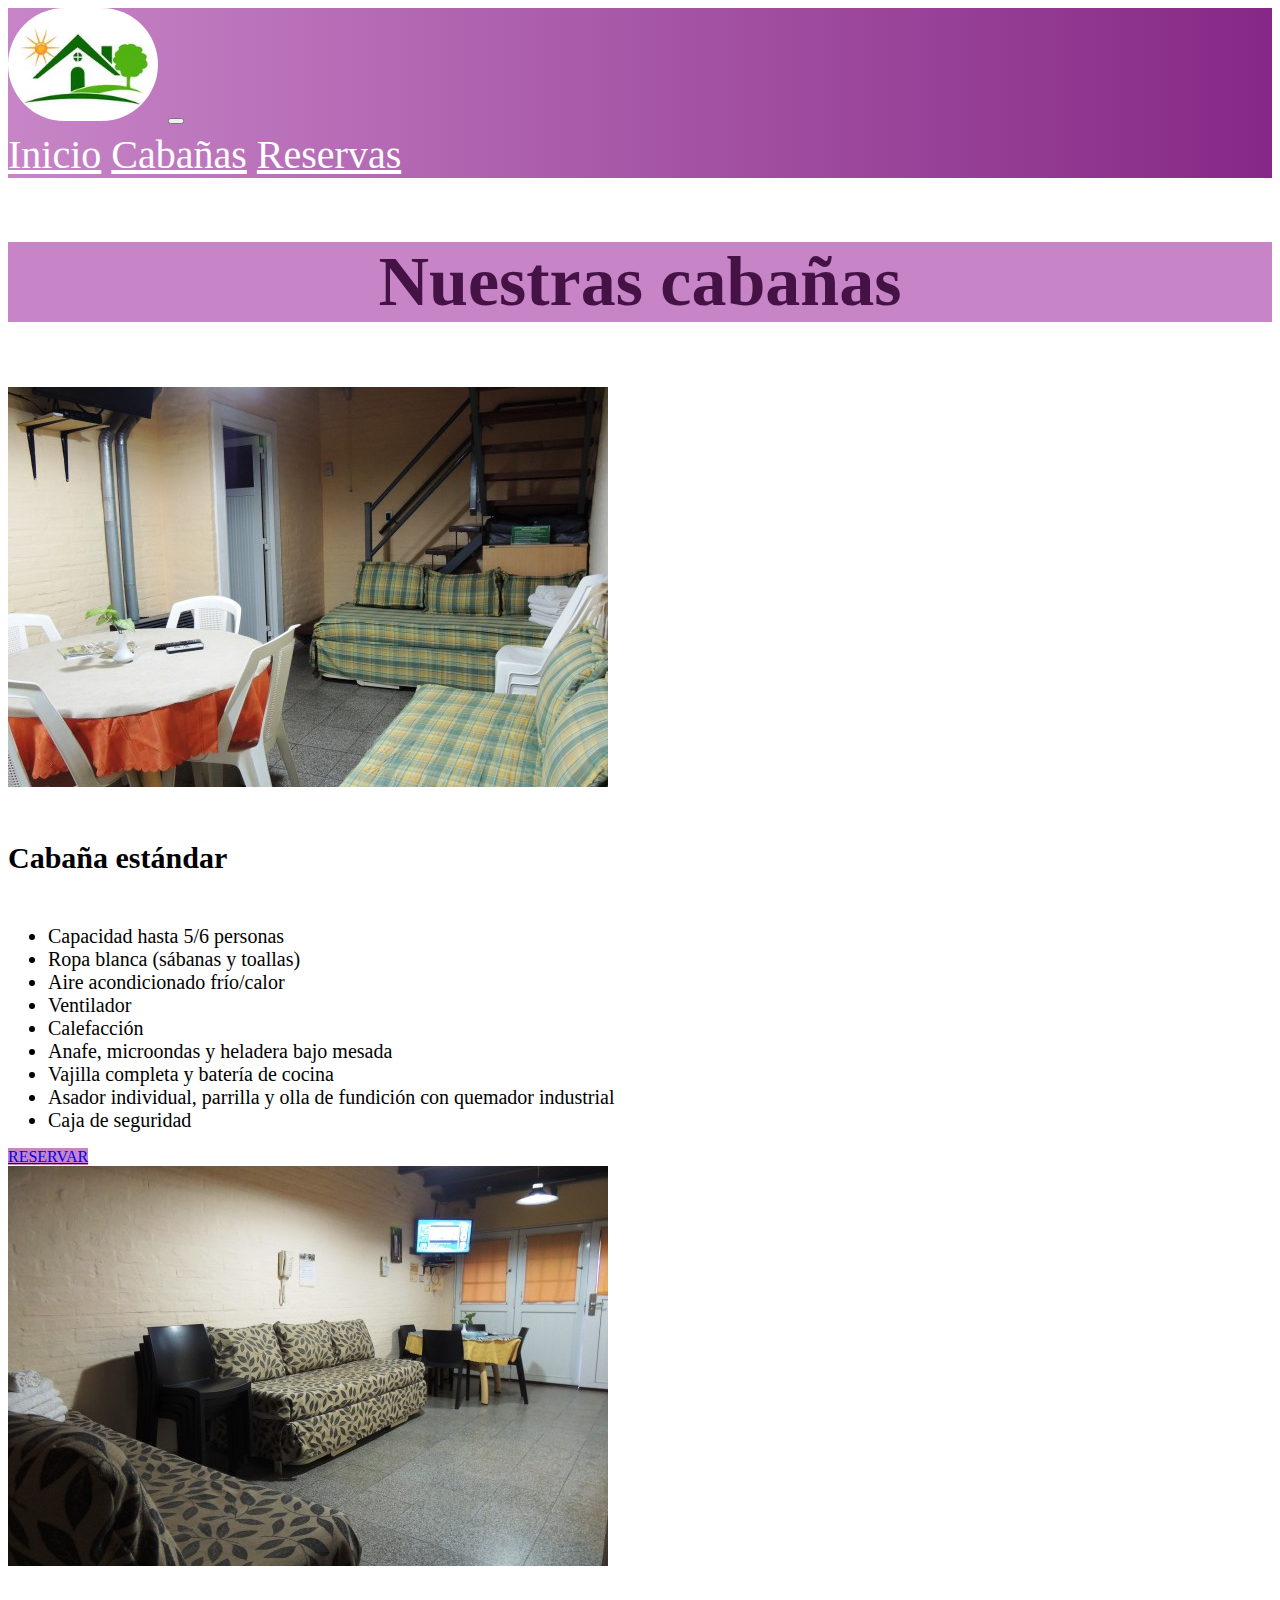
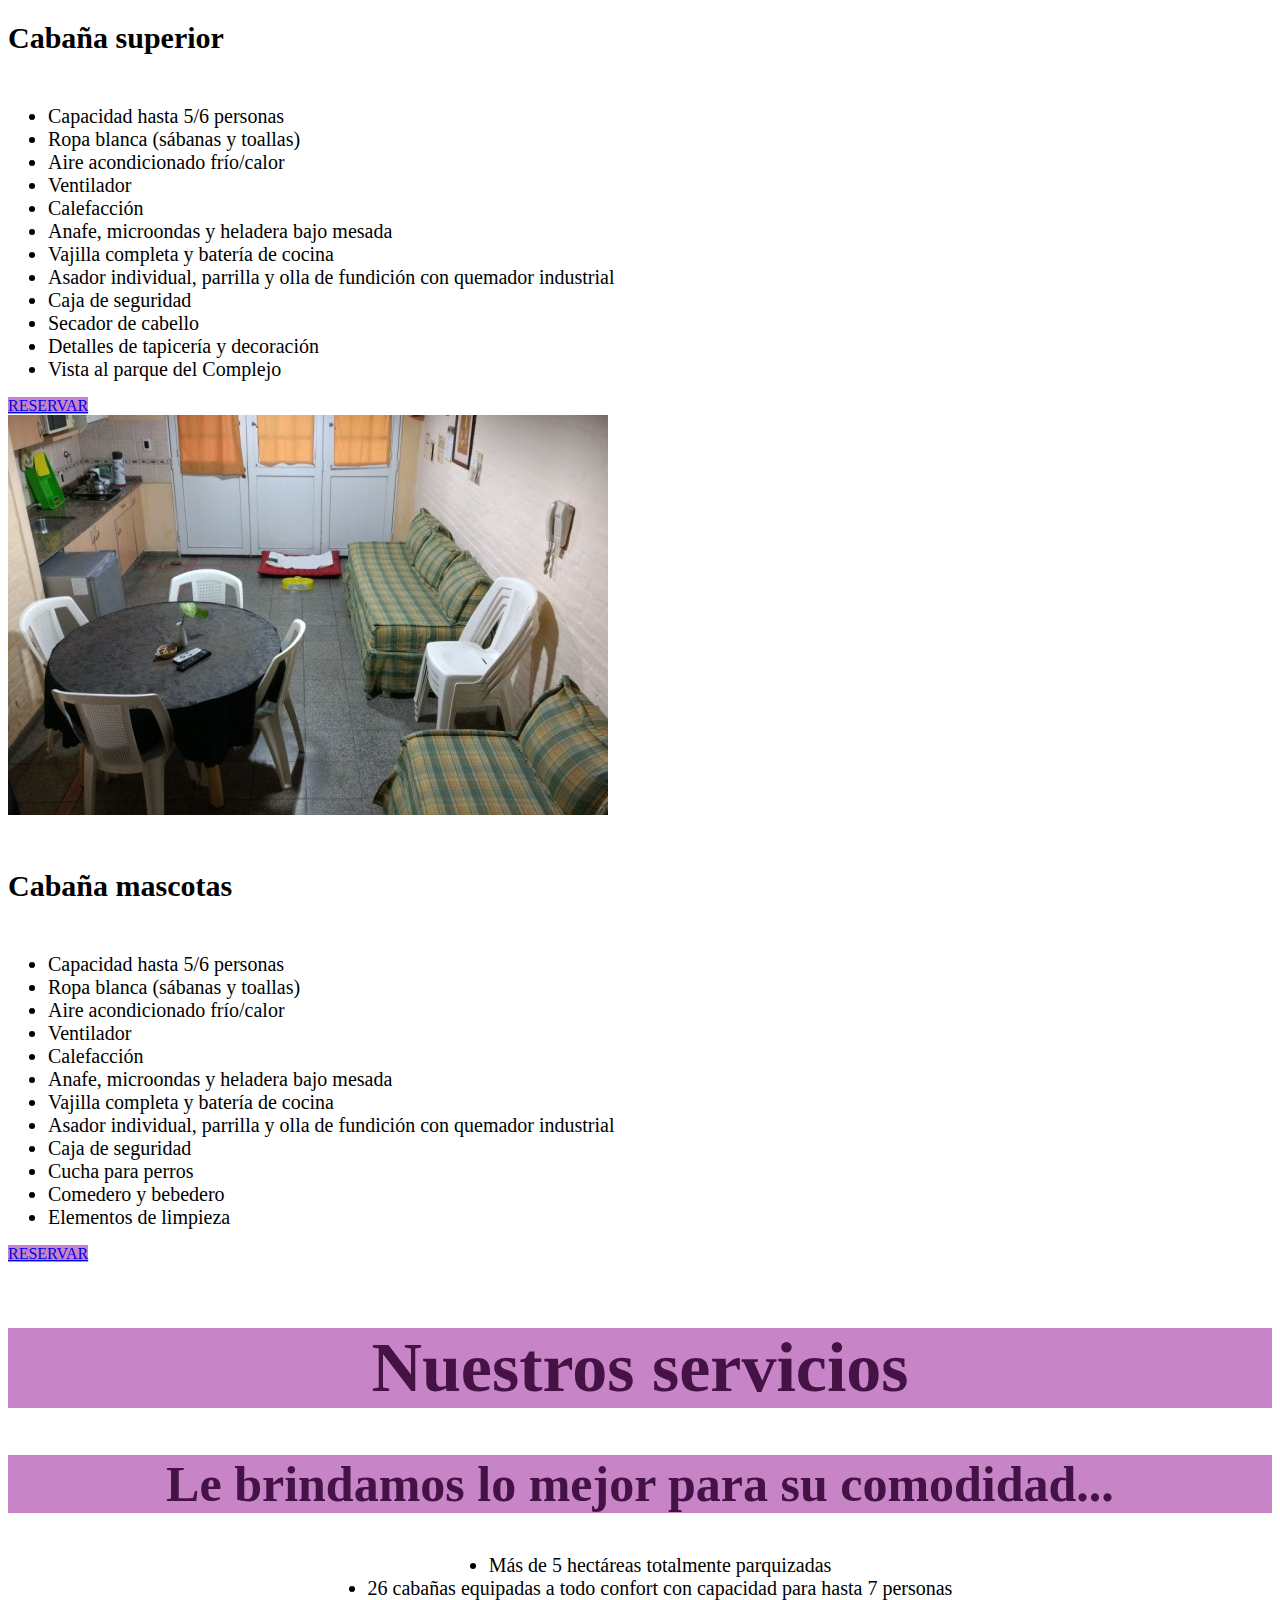
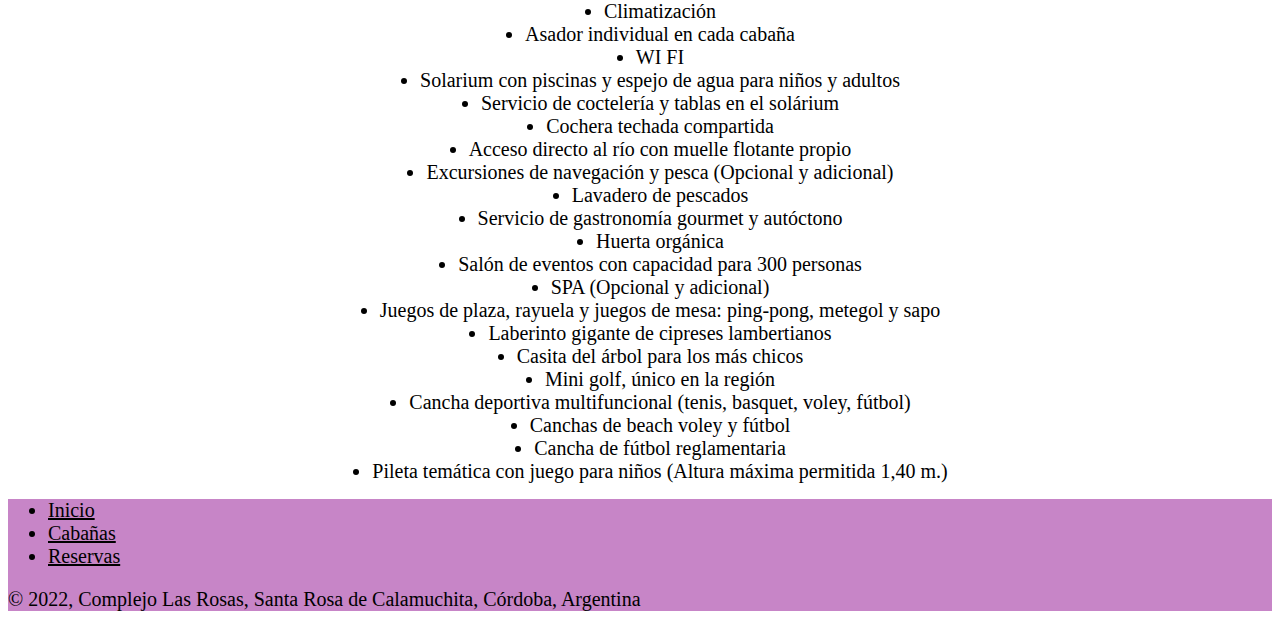
==== paginas/cabañas.html @ 3ff43be0 "Agrego segunda página: cabañas" ====
<!DOCTYPE html>
<html lang="en">

<head>
    <meta charset="UTF-8">
    <meta http-equiv="X-UA-Compatible" content="IE=edge">
    <meta name="viewport" content="width=device-width, initial-scale=1.0">
    <title>Cabañas</title>
    <link href="https://cdn.jsdelivr.net/npm/bootstrap@5.2.0/dist/css/bootstrap.min.css" rel="stylesheet"
        integrity="sha384-gH2yIJqKdNHPEq0n4Mqa/HGKIhSkIHeL5AyhkYV8i59U5AR6csBvApHHNl/vI1Bx" crossorigin="anonymous">
    <link rel="stylesheet" href="../estilo/estilo.css">
</head>

<body>

    <header>
        <nav class="navbar navbar-expand-lg">
            <div class="container-fluid">
                <img src="../imagenes/07a7245e235091de28add10f94a3a239.jpg" class="imagenLogo">
                <button class="navbar-toggler" type="button" data-bs-toggle="collapse"
                    data-bs-target="#navbarNavAltMarkup" aria-controls="navbarNavAltMarkup" aria-expanded="false"
                    aria-label="Toggle navigation">
                    <span class="navbar-toggler-icon"></span>
                </button>
                <div class="collapse navbar-collapse" id="navbarNavAltMarkup">
                    <div class="navbar-nav">
                        <a class="nav-link hheader" aria-current="page" href="#">Inicio</a>
                        <a class="nav-link active hheader" href="#">Cabañas</a>
                        <a class="nav-link hheader" href="#">Reservas</a>
                    </div>
                </div>
            </div>
        </nav>
    </header>
    <br>
    <h1>Nuestras cabañas</h1>
    <br>

    <div class="tiposDeCabañas row col-sm-12 col-md-12 col-xl-12">
        <div class="card row col-sm-12 col-md-12 col-xl-4">
            <img src="../imagenes/cabaña_estandar.jpg" class="card-img-top" alt="imagen de cabañas estándar">
            <div class="card-body">
                <h5 class="card-title">Cabaña estándar</h5>
                <div>
                    <ul>
                        <li class="itemLista">Capacidad hasta 5/6 personas</li>
                        <li class="itemLista">Ropa blanca (sábanas y toallas)</li>
                        <li class="itemLista">Aire acondicionado frío/calor</li>
                        <li class="itemLista">Ventilador</li>
                        <li class="itemLista">Calefacción</li>
                        <li class="itemLista">Anafe, microondas y heladera bajo mesada</li>
                        <li class="itemLista">Vajilla completa y batería de cocina</li>
                        <li class="itemLista">Asador individual, parrilla y olla de fundición con quemador industrial
                        </li>
                        <li class="itemLista">Caja de seguridad</li>
                    </ul>
                </div>
                <a href="#" class="btn" style="background-color: rgb(199, 133, 199);">RESERVAR</a>
            </div>
        </div>

        <div class="card row col-sm-12 col-md-12 col-xl-4">
            <img src="../imagenes/superior_3.jpg" class="card-img-top" alt="imagen de cabañas superiores">
            <div class="card-body">
                <h5 class="card-title">Cabaña superior</h5>
                <div>
                    <ul>
                        <li class="itemLista">Capacidad hasta 5/6 personas</li>
                        <li class="itemLista">Ropa blanca (sábanas y toallas)</li>
                        <li class="itemLista">Aire acondicionado frío/calor</li>
                        <li class="itemLista">Ventilador</li>
                        <li class="itemLista">Calefacción</li>
                        <li class="itemLista">Anafe, microondas y heladera bajo mesada</li>
                        <li class="itemLista">Vajilla completa y batería de cocina</li>
                        <li class="itemLista">Asador individual, parrilla y olla de fundición con quemador industrial
                        </li>
                        <li class="itemLista">Caja de seguridad</li>
                        <li class="itemLista">Secador de cabello</li>
                        <li class="itemLista">Detalles de tapicería y decoración</li>
                        <li class="itemLista">Vista al parque del Complejo</li>
                    </ul>
                </div>
                <a href="#" class="btn" style="background-color: rgb(199, 133, 199);">RESERVAR</a>
            </div>
        </div>

        <div class="card row col-sm-12 col-md-12 col-xl-4">
            <img src="../imagenes/cabaña_mascotas.jpg" class="card-img-top"
                alt="imagen de cabañas especiales para mascotas">
            <div class="card-body">
                <h5 class="card-title">Cabaña mascotas</h5>
                <div>
                    <ul>
                        <li class="itemLista">Capacidad hasta 5/6 personas</li>
                        <li class="itemLista">Ropa blanca (sábanas y toallas)</li>
                        <li class="itemLista">Aire acondicionado frío/calor</li>
                        <li class="itemLista">Ventilador</li>
                        <li class="itemLista">Calefacción</li>
                        <li class="itemLista">Anafe, microondas y heladera bajo mesada</li>
                        <li class="itemLista">Vajilla completa y batería de cocina</li>
                        <li class="itemLista">Asador individual, parrilla y olla de fundición con quemador industrial
                        </li>
                        <li class="itemLista">Caja de seguridad</li>
                        <li class="itemLista">Cucha para perros</li>
                        <li class="itemLista">Comedero y bebedero</li>
                        <li class="itemLista">Elementos de limpieza</li>
                    </ul>
                </div>
                <a href="#" class="btn" style="background-color: rgb(199, 133, 199);">RESERVAR</a>
            </div>
        </div>
    </div>
    <br>

    <div class="content listaServicios">
        <h1>
            Nuestros servicios</h1>
        <h2>
            Le brindamos lo mejor para su comodidad...</h2>
        <ul>
            <li class="itemLista">
                Más de 5 hectáreas totalmente parquizadas</li>
            <li class="itemLista">
                26 cabañas equipadas a todo confort con capacidad para hasta 7 personas</li>
            <li class="itemLista">
                Climatización</li>
            <li class="itemLista">
                Asador individual en cada cabaña</li>
            <li class="itemLista">
                WI FI</li>
            <li class="itemLista">
                Solarium con piscinas y espejo de agua para niños y adultos</li>
            <li class="itemLista">
                Servicio de coctelería y tablas en el solárium</li>
            <li class="itemLista">
                Cochera techada compartida</li>
            <li class="itemLista">
                Acceso directo al río con muelle flotante propio</li>
            <li class="itemLista">
                Excursiones de navegación y pesca (Opcional y adicional)</li>
            <li class="itemLista">
                Lavadero de pescados</li>
            <li class="itemLista">
                Servicio de gastronomía gourmet y autóctono</li>
            <li class="itemLista">
                Huerta orgánica</li>
            <li class="itemLista">
                Salón de eventos con capacidad para 300 personas</li>
            <li class="itemLista">
                SPA (Opcional y adicional)</li>
            <li class="itemLista">
                Juegos de plaza, rayuela y juegos de mesa: ping-pong, metegol y sapo</li>
            <li class="itemLista">
                Laberinto gigante de cipreses lambertianos</li>
            <li class="itemLista">
                Casita del árbol para los más chicos</li>
            <li class="itemLista">
                Mini golf, único en la región</li>
            <li class="itemLista">
                Cancha deportiva multifuncional (tenis, basquet, voley, fútbol)</li>
            <li class="itemLista">
                Canchas de beach voley y fútbol</li>
            <li class="itemLista">
                Cancha de fútbol reglamentaria</li>
            <li class="itemLista">
                Pileta temática con juego para niños (Altura máxima permitida 1,40 m.)</li>
        </ul>
    </div>

    <div class="container" style="background-color:rgb(199, 133, 199); ;">
        <footer class="py-3 my-4">
          <ul class="nav justify-content-center border-bottom pb-3 mb-3">
            <li class="nav-item formatoLista"><a href="#" class="nav-link px-2 formatoLista">Inicio</a></li>
            <li class="nav-item formatoLista"><a href="#" class="nav-link px-2 formatoLista">Cabañas</a></li>
            <li class="nav-item formatoLista"><a href="#" class="nav-link px-2 formatoLista">Reservas</a></li>
          </ul>
          <p class="text-center formatoLista">&copy; 2022, Complejo Las Rosas, Santa Rosa de Calamuchita, Córdoba, Argentina</p>
        </footer>
      </div>

    <script src="https://cdn.jsdelivr.net/npm/bootstrap@5.2.0/dist/js/bootstrap.bundle.min.js"
        integrity="sha384-A3rJD856KowSb7dwlZdYEkO39Gagi7vIsF0jrRAoQmDKKtQBHUuLZ9AsSv4jD4Xa"
        crossorigin="anonymous"></script>
</body>

</html>
---- estilo/estilo.css ----
.imagenLogo {
    width: 150px;
    border-radius: 200px;
}

header {
    background-image: linear-gradient(to right, rgb(199, 133, 199), rgb(134, 40, 134));
    font-size: 40px;
}

.hheader {
    color: white;
}

.imagenesComplejo {
    text-align: center;
}

h1 {
    color: rgb(68, 18, 68);
    text-align: center;
    font-size: 70px;
    background-color:rgb(199, 133, 199);
}

.informacionComplejo {
    color: black;
    text-align: center;
    font-size: 25px;
    font-style: oblique;
    font-weight: bolder;
}

h2 {
    color: rgb(68, 18, 68);
    text-align: center;
    font-size: 50px;
    background-color: rgb(199, 133, 199);
}

.tiposDeCabañas {
    display: flexbox;
    justify-content: center;
}

.card-title {
    font-size: 30px;
    font-weight: bolder;
    color: black;
}

.card-text {
    font-size: 20px;
    color: black;
}

.formatoLista {
    color: black;
    font-size: 20px;
}

.formatoLista:visited {
    color: black;
}

.formatoLista:hover {
    color:rgb(68, 18, 68);
}

.itemLista {
    color: black;
    font-size: 20px;
}



div.listaServicios ul {
    display: flex;
    flex-direction: column;
    align-items: center;
}
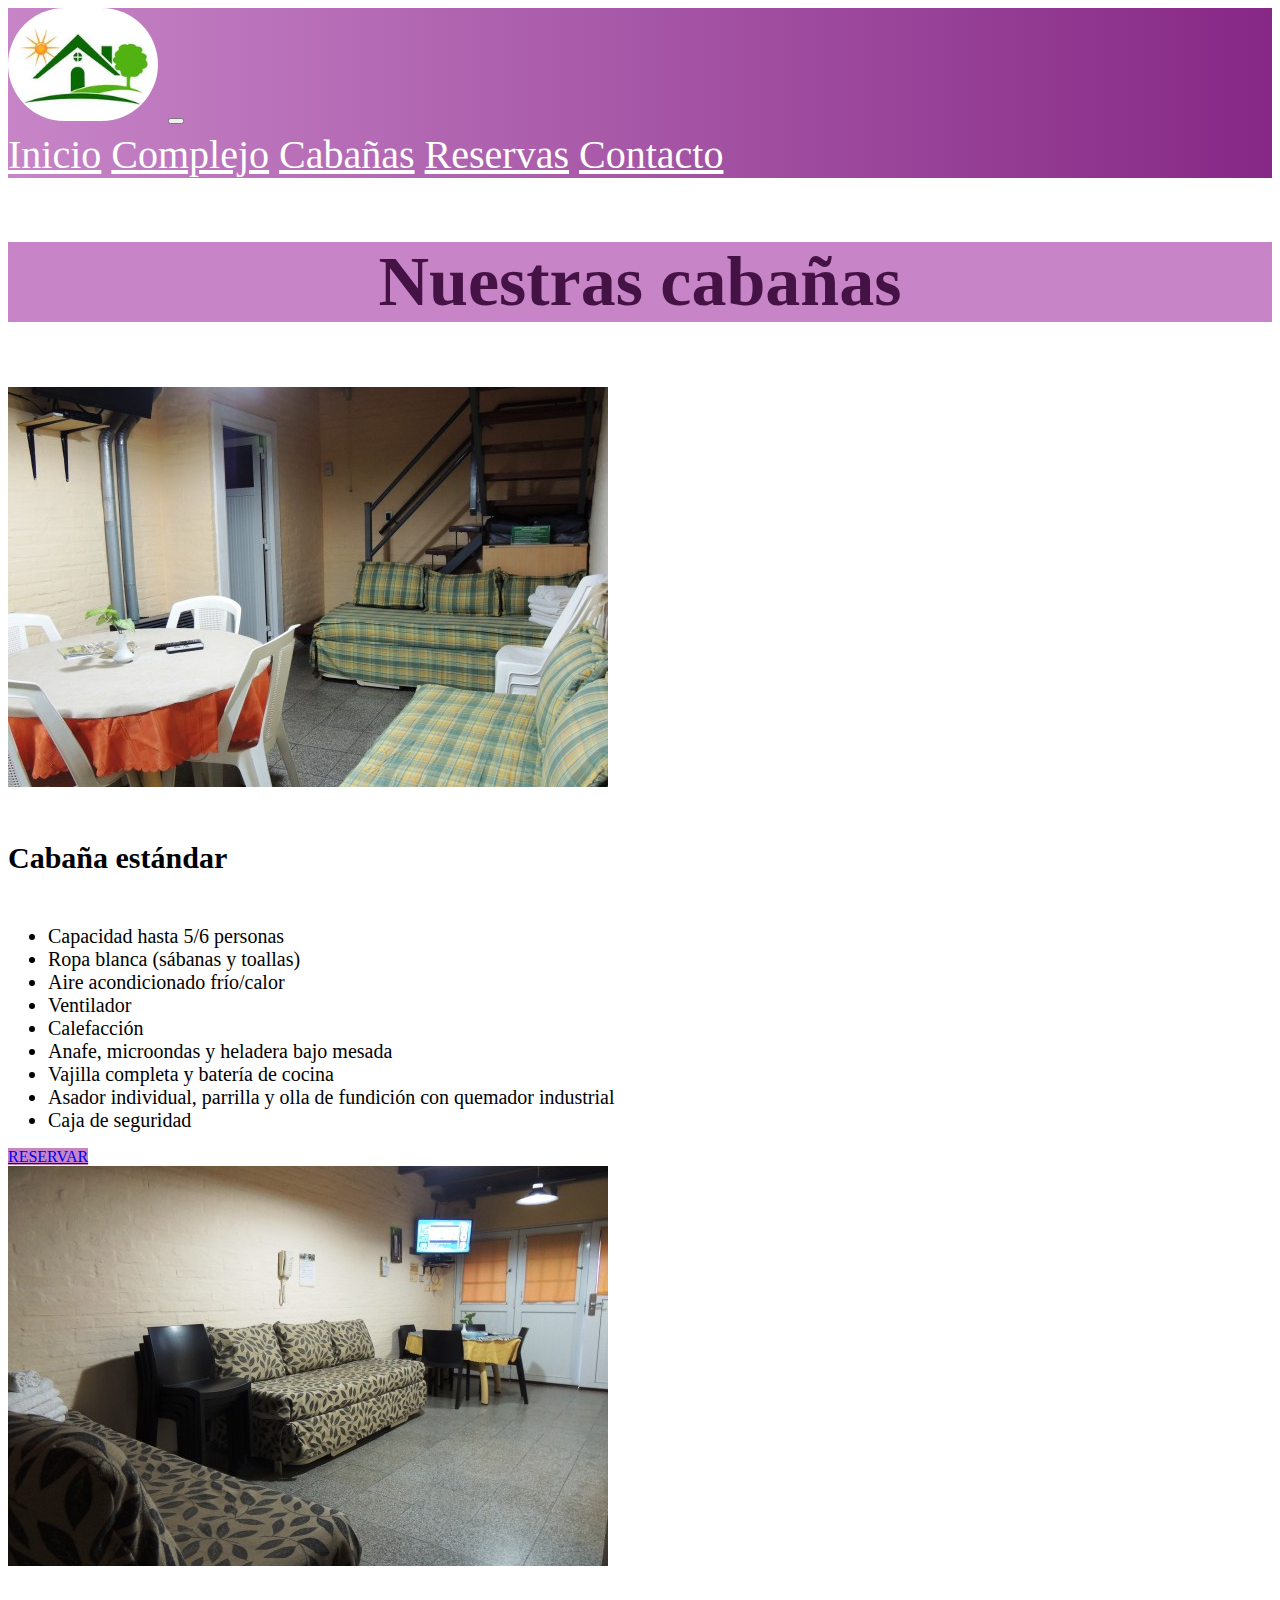
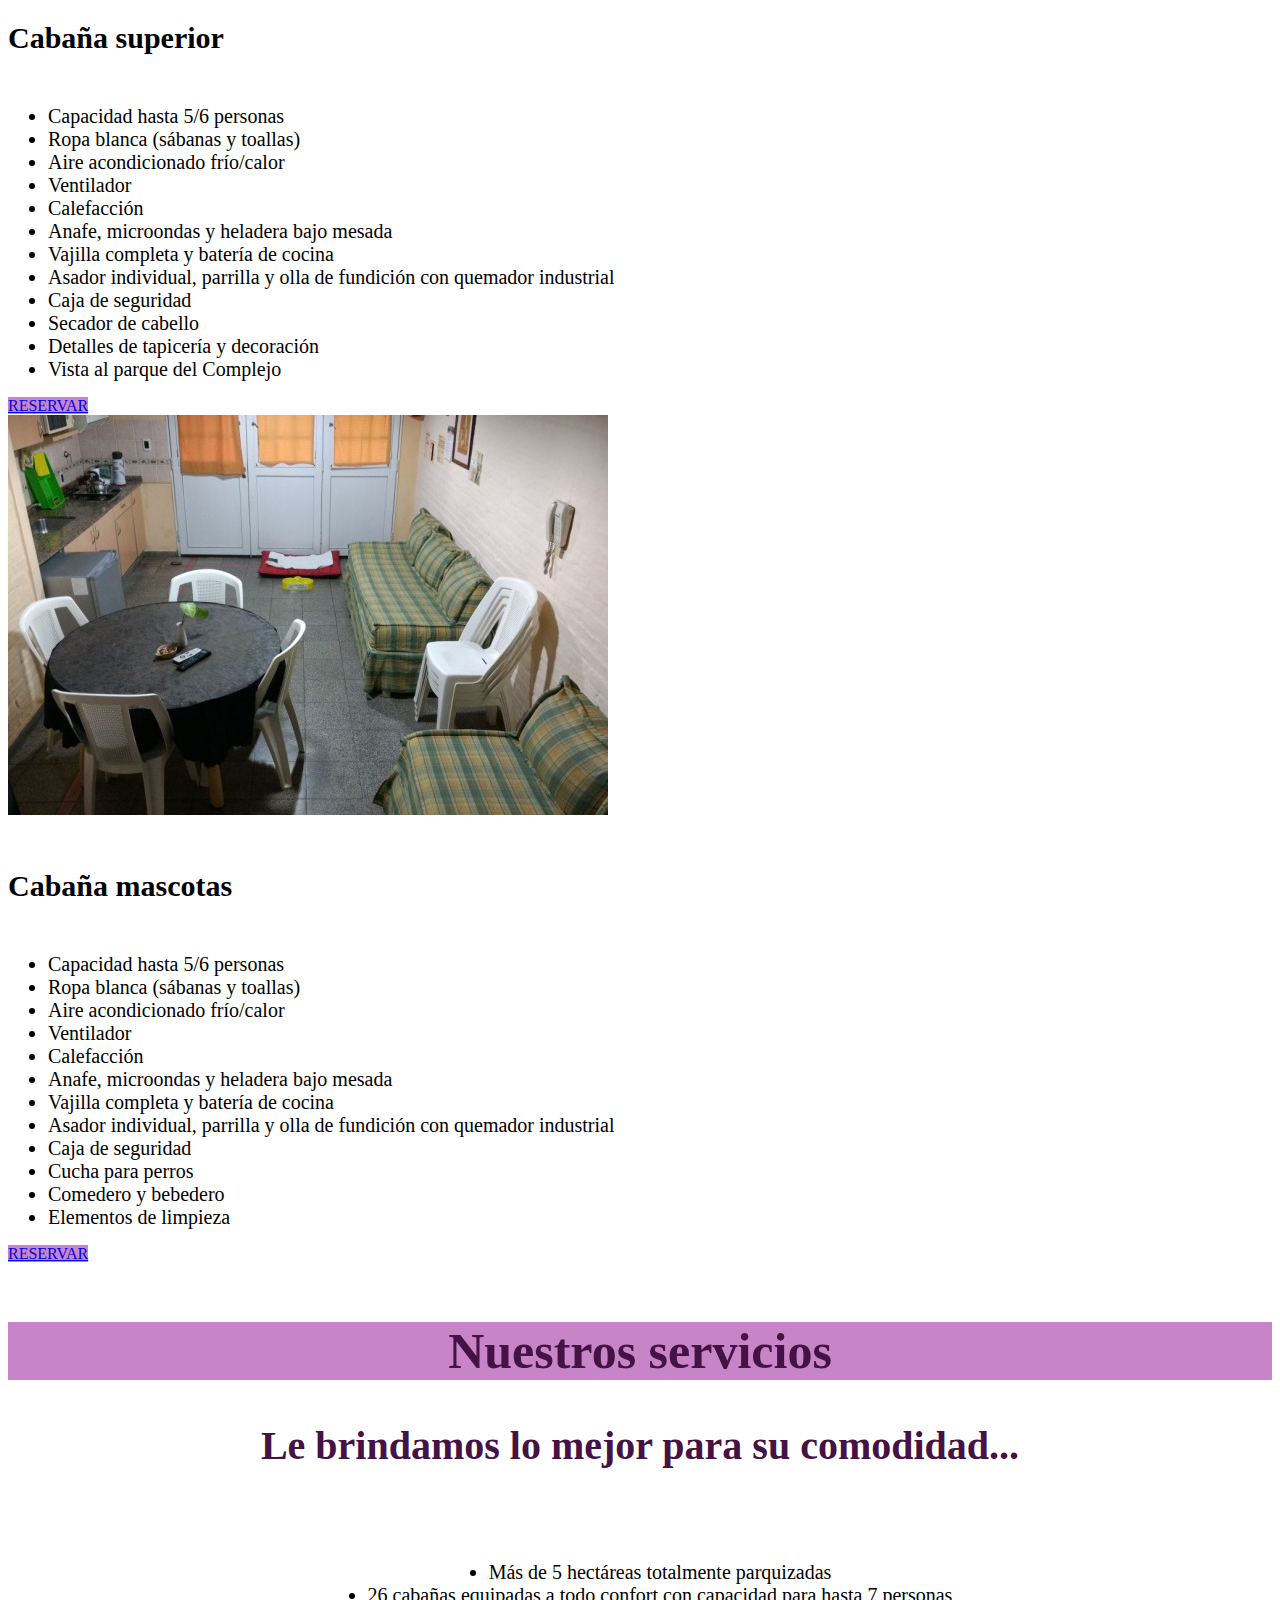
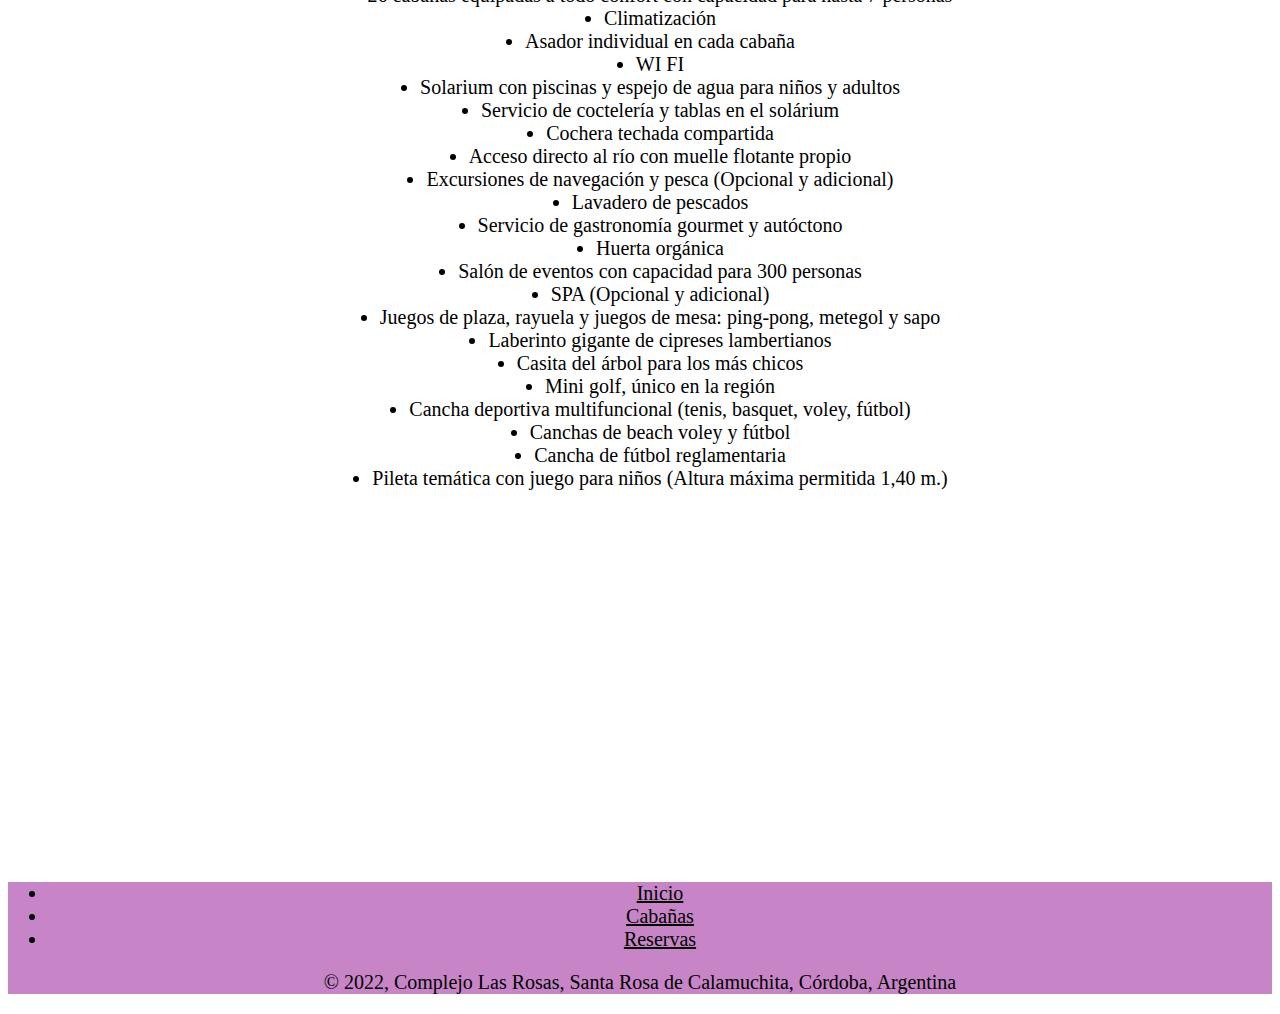
==== commit 62a814db: "agrego el resto de las páginas" ====
--- a/paginas/cabañas.html
+++ b/paginas/cabañas.html
@@ -24,14 +24,18 @@
                 </button>
                 <div class="collapse navbar-collapse" id="navbarNavAltMarkup">
                     <div class="navbar-nav">
-                        <a class="nav-link hheader" aria-current="page" href="#">Inicio</a>
-                        <a class="nav-link active hheader" href="#">Cabañas</a>
-                        <a class="nav-link hheader" href="#">Reservas</a>
+                        <a class="nav-link hheader" aria-current="page" href="../index.html">Inicio</a>
+                        <a class="nav-link hheader" href="./complejo.html">Complejo</a>
+                        <a class="nav-link hheader active" href="#">Cabañas</a>
+                        <a class="nav-link hheader" href="./reservas.html">Reservas</a>
+                        <a class="nav-link hheader" href="./contacto.html">Contacto</a>
+
                     </div>
                 </div>
             </div>
         </nav>
     </header>
+
     <br>
     <h1>Nuestras cabañas</h1>
     <br>
@@ -40,7 +44,7 @@
         <div class="card row col-sm-12 col-md-12 col-xl-4">
             <img src="../imagenes/cabaña_estandar.jpg" class="card-img-top" alt="imagen de cabañas estándar">
             <div class="card-body">
-                <h5 class="card-title">Cabaña estándar</h5>
+                <h5 class="card-title" >Cabaña estándar</h5>
                 <div>
                     <ul>
                         <li class="itemLista">Capacidad hasta 5/6 personas</li>
@@ -113,10 +117,12 @@
     <br>
 
     <div class="content listaServicios">
-        <h1>
-            Nuestros servicios</h1>
         <h2>
-            Le brindamos lo mejor para su comodidad...</h2>
+            Nuestros servicios</h2>
+        <h3>
+            Le brindamos lo mejor para su comodidad...</h3>
+            <br>
+            <br>
         <ul>
             <li class="itemLista">
                 Más de 5 hectáreas totalmente parquizadas</li>
@@ -166,7 +172,26 @@
                 Pileta temática con juego para niños (Altura máxima permitida 1,40 m.)</li>
         </ul>
     </div>
-
+    <br>
+    <br>
+    <br>
+    <br>
+    <br>
+    <br>
+    <br>
+    <br>
+    <br>
+    <br>
+    <br>
+    <br>
+    <br>
+    <br>
+    <br>
+    <br>
+    <br>
+    <br>
+    <br>
+    <br>
     <div class="container" style="background-color:rgb(199, 133, 199); ;">
         <footer class="py-3 my-4">
           <ul class="nav justify-content-center border-bottom pb-3 mb-3">
--- a/estilo/estilo.css
+++ b/estilo/estilo.css
@@ -1,6 +1,15 @@
+
+img:hover {
+    width: 700px;
+}
+
 .imagenLogo {
     width: 150px;
     border-radius: 200px;
+}
+
+.imagenLogo:hover{
+    width: 150px;
 }
 
 header {
@@ -72,11 +81,34 @@
     font-size: 20px;
 }
 
-
-
 div.listaServicios ul {
     display: flex;
     flex-direction: column;
     align-items: center;
 }
 
+h3 {
+    color: rgb(68, 18, 68);
+    text-align: center;
+    font-size: 40px;
+}
+
+.experiencia {
+    color: black;
+    font-size: 30px;
+    text-align: center;
+}
+
+.btn {
+    background-color:rgb(199, 133, 199);
+    
+}
+
+.boton {
+    text-align: center;
+}
+
+footer {
+    display: inline;
+    text-align: center;
+}